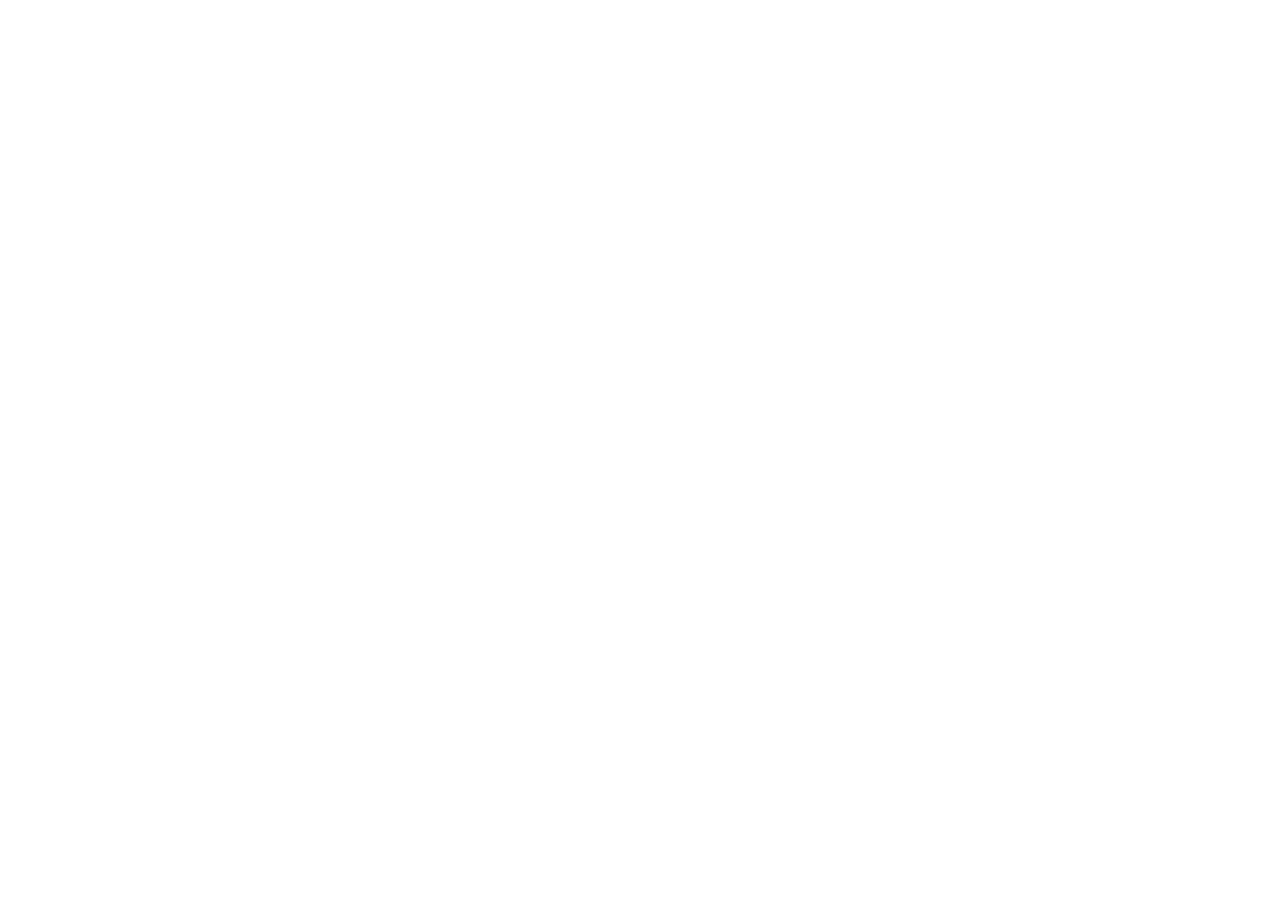
==== pages/login.html @ 08936ad7 "adicionei um "" ====
<!DOCTYPE html>
<html lang="pt-br">
<head>
    <meta charset="UTF-8">
    <meta name="viewport" content="width=device-width, initial-scale=1.0">
    <title>Document</title>
    <link rel="stylesheet" href="/Style/login.css">
    
</head>
<body>
    
</body>
</html>
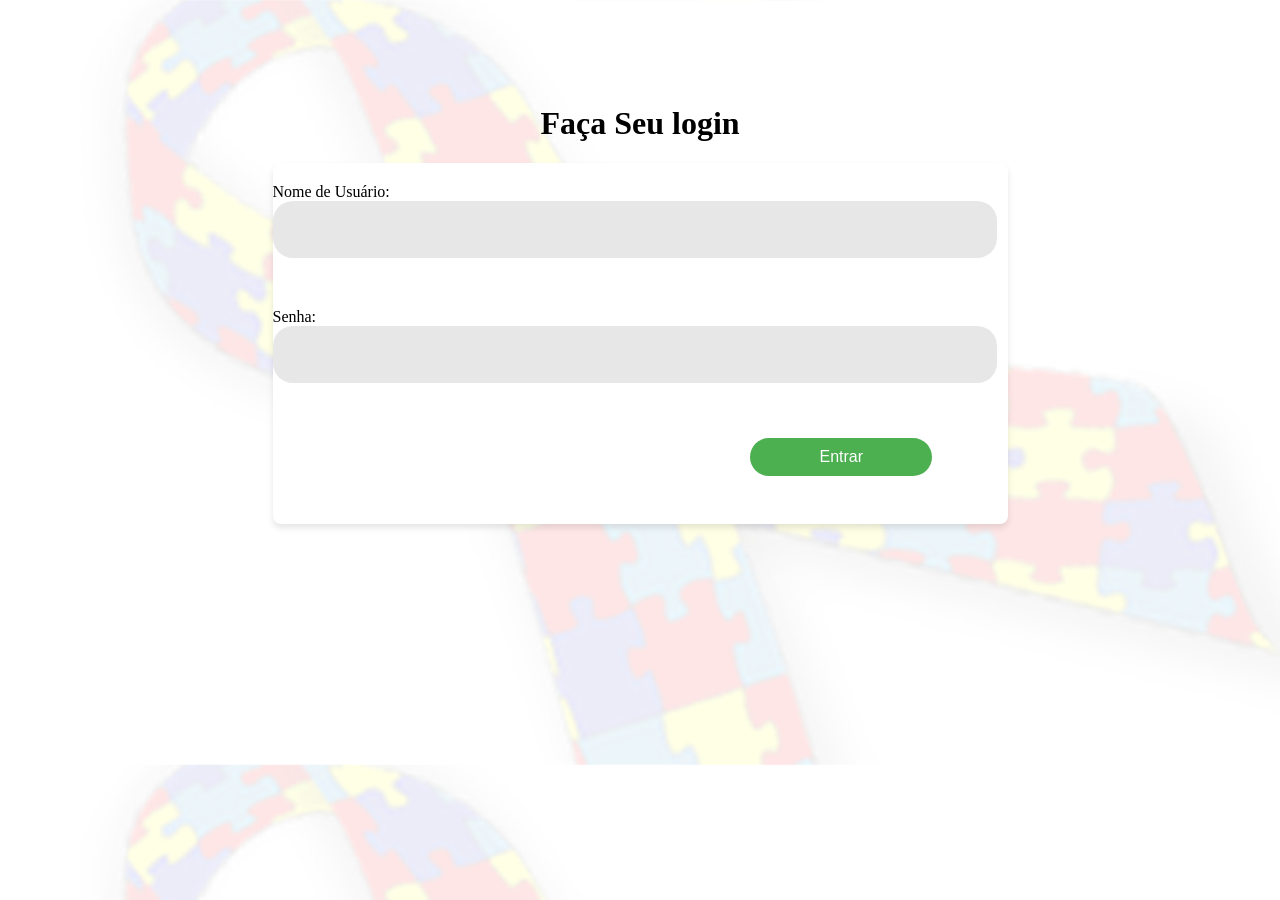
==== commit 0e4c0f19: "Salvando" ====
--- a/pages/login.html
+++ b/pages/login.html
@@ -8,6 +8,20 @@
     
 </head>
 <body>
-    
+    <h1> Faça Seu login</h1>
+    <div class="login-container"> 
+        <form class="login">
+            <label class="usuario1" for="usuario1">Nome de Usuário:</label>
+            <input class="caixa"  type="text" id="caixa" name="caixa" required>
+            <label class="Senha">Senha:</label>
+            <input class="caixa" type="text" id="senha" name="senha" required>
+            
+            <button class="entrar" type="submit">Entrar</button>
+
+        
+        </form>
+
+    </div>
+
 </body>
 </html>
--- a/Style/login.css
+++ b/Style/login.css
@@ -0,0 +1,55 @@
+h1 {
+    text-align: center;
+    margin-top: 105px;
+}
+
+body {
+    background-image: url("../img/Simbolo-do-autismo-horizontal\ 1.png");
+    background-size: cover;
+    margin: 0;
+    border: 0;
+}
+
+.login-container {
+    margin: auto;
+    background: white;
+    border-radius: 8px;
+    box-shadow: 0px 4px 6px rgba(0, 0, 0, 0.1);
+    width: 735px;
+    height: 361px;
+}
+
+.login {
+    display: flex;
+    flex-direction: column;
+    padding-top: 20px;
+    
+}
+
+.Senha{
+    margin-top: 50px;
+}
+.caixa{
+    border: 0;
+    background-color: #BCBABA;
+    opacity: 34%;
+    border-radius: 20px;
+    height: 55px;
+    width: 98%;
+}
+.usuario1{
+   padding: auto;
+}
+.entrar{
+    width: 100%;
+    max-width: 182px;
+    background-color: #4CAF50;
+    color: white;
+    border: none;
+    padding: 10px 15px;
+    border-radius: 35px;
+    cursor: pointer;
+    font-size: 16px;
+    margin-top: 55px;
+    margin-left: 65%;
+}
